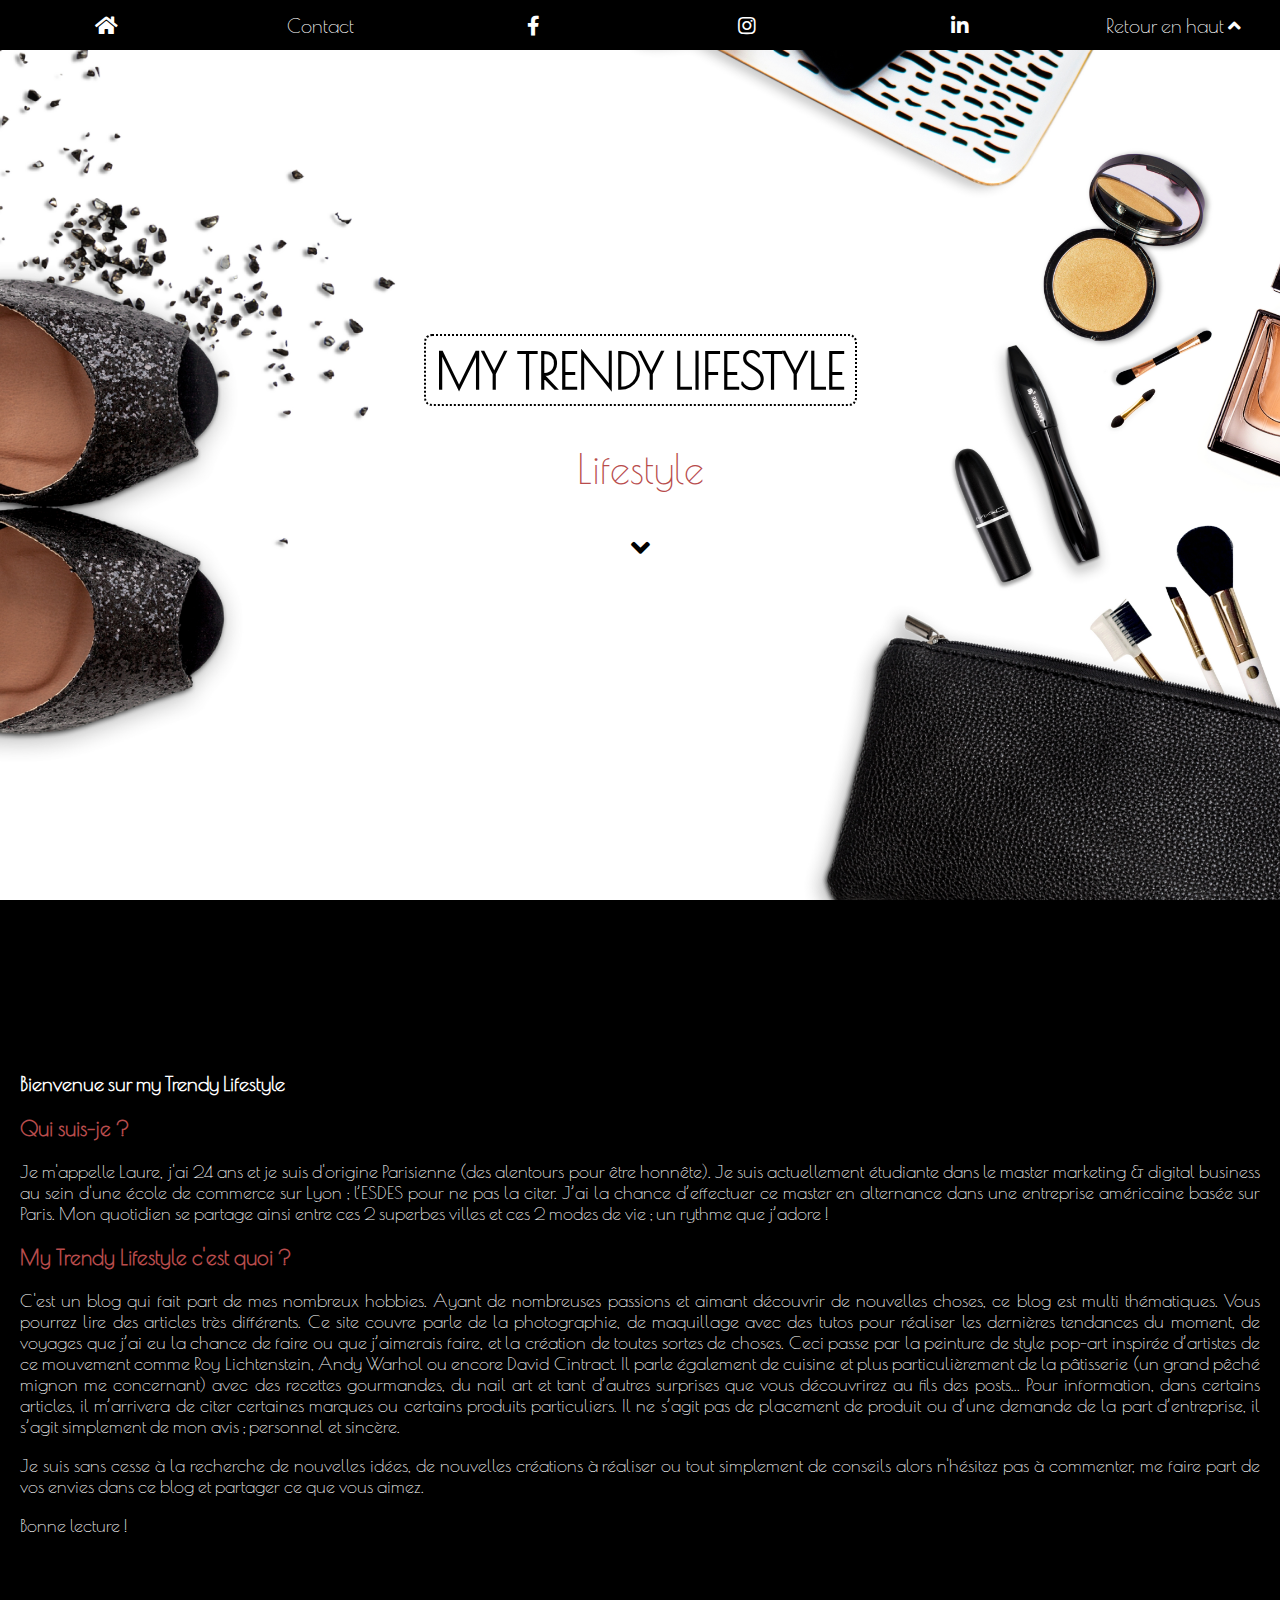
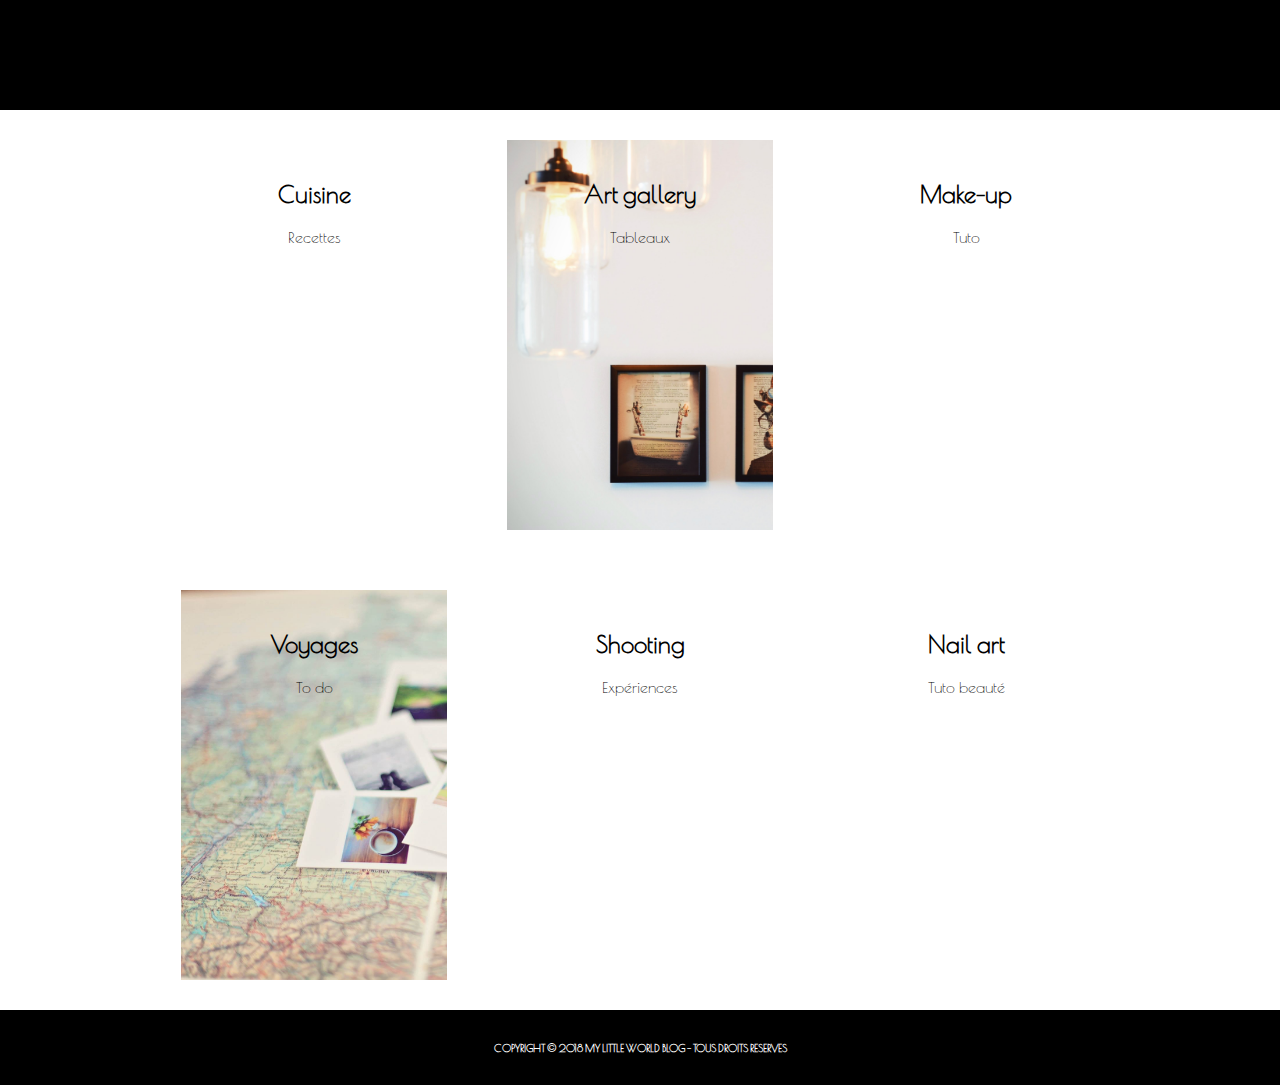
==== index.html @ f42c74d3 "Rédaction article 2 ART" ====
<!Doctype html>
<html lang="fr">

<head>
    <title>My Trendy Lifestyle</title> <!--pour nommer la page dans l'onglet internet-->
    <meta charset="UTF-8" />     <!--caractères spéciaux-->
    <meta name="viewport" content="width=device-width, initiale-scale=1.0">
    <link rel="stylesheet" href="styles/common.css" />
    <link rel="stylesheet" href="index.css" />
    <link href="https://use.fontawesome.com/releases/v5.0.8/css/all.css" rel="stylesheet">

    <!-- Global site tag (gtag.js) - Google Analytics -->
    <script async src="https://www.googletagmanager.com/gtag/js?id=UA-120138229-1"></script>
    <script>
        window.dataLayer = window.dataLayer || [];
        function gtag() { dataLayer.push(arguments); }
        gtag('js', new Date());

        gtag('config', 'UA-120138229-1');
    </script>

</head>

<body>

    <header>

        <!--barre de menu-->
        <div id="menu">
            <a href="index.html">
                <i class="fa fa-home"></i>
            </a>

            <a href="pages/contact.html">
                Contact 
            </a>

            <a href="https://www.facebook.com/lreglier">
                <i class="fab fa-facebook-f"></i>
            </a>

            <a href="http://www.pictame.com/user/laure.reglier/2759942914">
                <i class="fab fa-instagram"></i>
            </a>

            <a href="https://www.linkedin.com/in/laure-emmanuelle-reglier/">
                <i class="fab fa-linkedin-in"></i>
            </a>

            <a href="#top" id="back_to_top" class="toggle"> 
                Retour en haut
                <i class="fa fa-angle-up"></i>  
            </a>
            
        </div>

    </header>

    <!--titre blog-->
    <section id="title">
        <a href="pages/about-me.html">
            <h1> MY TRENDY LIFESTYLE </h1>
            <p> Lifestyle </p>
        </a>

        <!--flèche sous le titre-->
        <a class="arrow" href="#main-page">
            <i class="fas fa-angle-down"></i>
        </a>
    </section>

    <!-- texte d'intro pour référencement -->
    <section id="intro">
        <article>

            <h2> Bienvenue sur my Trendy Lifestyle </h2>
            <h3> Qui suis-je ?</h3>
            <p> Je m'appelle Laure, j'ai 24 ans et je suis d'origine Parisienne (des alentours pour être honnête). 
                Je suis actuellement étudiante dans le master marketing & digital business au sein d'une école de commerce sur Lyon ; l’ESDES pour ne pas la citer. 
                J’ai la chance d’effectuer ce master en alternance dans une entreprise américaine basée sur Paris. 
                Mon quotidien se partage ainsi entre ces 2 superbes villes et ces 2 modes de vie ; un rythme que j’adore !
            </p>

            <h3> My Trendy Lifestyle c'est quoi ?</h3>
            <p> C'est un blog qui fait part de mes nombreux hobbies. 
                Ayant de nombreuses passions et aimant découvrir de nouvelles choses, ce blog est multi thématiques. 
                Vous pourrez lire des articles très différents. 
                Ce site couvre parle de la photographie, de maquillage avec des tutos pour réaliser les dernières tendances du moment, de voyages que j’ai eu la chance de faire ou que j’aimerais faire, et la création de toutes sortes de choses. 
                Ceci passe par la peinture de style pop-art inspirée d’artistes de ce mouvement comme Roy Lichtenstein, Andy Warhol ou encore David Cintract. 
                Il parle également de cuisine et plus particulièrement de la pâtisserie (un grand pêché mignon me concernant) avec des recettes gourmandes, du nail art et tant d’autres surprises que vous découvrirez au fils des posts... 
                Pour information, dans certains articles, il m’arrivera de citer certaines marques ou certains produits particuliers. 
                Il ne s’agit pas de placement de produit ou d’une demande de la part d’entreprise, il s’agit simplement de mon avis ; personnel et sincère.</p>
        
            <p> Je suis sans cesse à la recherche de nouvelles idées, de nouvelles créations à réaliser ou tout simplement de conseils alors n'hésitez pas à commenter, me faire part de vos envies dans ce blog et partager ce que vous aimez.
            </p>

            <p> Bonne lecture !
            </p>

        </article>
    </section>

    <section id="main-page">
        <article id="article-1">
            <a href="pages/article1.html">
                <h2> Cuisine </h2>
                <p> Recettes </p>
            </a>
        </article>

        <article id="article-2">
            <a href="pages/article2.html">
                <h2> Art gallery </h2>
                <p> Tableaux </p>
            </a>
        </article>

        <article id="article-3">
            <h2> Make-up </h2>
            <p> Tuto </p>
        </article>

        <article id="article-4">
            <h2> Voyages </h2>
            <p> To do </p>
        </article>

        <article id="article-5">
            <h2> Shooting </h2>
            <p> Expériences </p>
        </article>

        <article id="article-6">
            <h2> Nail art </h2>
            <p> Tuto beauté </p>
        </article>

    </section>

    <footer>
        <h6> COPYRIGHT © 2018 MY LITTLE WORLD BLOG - TOUS DROITS RESERVES </h6>
    </footer>

</body>

</html>
---- styles/common.css ----
@import url('https://fonts.googleapis.com/css?family=Poiret+One');

html, body{
    margin: 0;
}

/*barre du menu*/
#menu{
    position: fixed;
    width: 100%;
    height: 50px;
    top: 0px;
    bottom: 0px;
    display: flex;
    flex-direction: row;
    justify-content: center; 
    align-items: center;
    background-color: black;
    z-index: 1; /* pour que le bandeau de menu soit au premier plan */
}

/*bouton du menu*/
#menu a{
    color: white;
    cursor: pointer;
    font-family: 'Poiret One', cursive;
    font-size: 20px;  
    width: 100%;  
    border: none;
    padding: 12px 16px;
    text-align: center;
    text-decoration: none;
}


/*quand on passe la souris sur le bouton*/
#menu a:hover{
    background-color: darkgray;
}

/*bas de page copyright*/
footer{
    background-color:black;
    height: 5%;
    color: white;
    text-align: center;
    font-family: 'Poiret One', cursive; 
    display: flex;
    flex-direction: row;
    justify-content: center; 
    align-items: center;
    padding:15px;
}
---- index.css ----
@import url('https://fonts.googleapis.com/css?family=Indie+Flower');
@import url('https://fonts.googleapis.com/css?family=Pacifico');
@import url('https://fonts.googleapis.com/css?family=Shadows+Into+Light');
@import url('https://fonts.googleapis.com/css?family=Poiret+One');

html, body{
    height: 100%;
}

#title{
    background-image: url("img/makeup3.jpeg");
    background-repeat: no-repeat; 
    background-position: center; 
    background-size: cover;
    height: 100%;
    width: 100%;
    display: flex;
    flex-direction: column;
    justify-content: center; 
    align-items: center;
}

#title h1{
    margin: 0;
    text-align: center;
    color:black;
    background : white;
    border-radius: 8px;
    border: dotted black 2px;
    font-size: 50px;
    padding: 5px 10px 5px 10px;
    cursor: pointer;
    transition: all 0.3s cubic-bezier(.01,.4,1,.62);
    font-family: 'Poiret One', cursive;  
    animation: enter 2s ease-in-out infinite alternate;  
}

/*mouse over link*/
#title h1:hover {
    background-color: black;  
    color:white;  
    border-color: white;
}
/* sous-titre Lifestyle*/
#title p{
    color:#B84C4C;
    text-align: center;
    font-size: 40px;
    font-family: 'Poiret One', cursive;
}

/*flèche sous le titre*/
.arrow{
    color: black;
    font-size: 30px;
    cursor: pointer;
}

.arrow:hover{
    font-size: 40px;
    transition: all 3s ease;
}

/** section intro **/
#intro{
    display: flex;
    flex-direction: row;
    justify-content: center; 
    align-items: center;
    height: 90%;
    width: 100%; 
    background-color: black;
}

#intro article{
    font-family: 'Poiret One', cursive;
    font-size: 18px;
    text-align: justify;  
    padding : 0px 20px 0px 20px;
}

/** titre bienvenue **/
#intro article h2{
    font-size:20px;
    color: white;
}

/** sous titre **/
#intro article h3{
    color:#B84C4C;
}

/** paragraphe **/
#intro article p{
    color: white;
}

span{
    color: #B84C4C;
    font-weight: bold;
}

#main-page{
    min-height: 100%;
    display:flex;
    flex-direction:row;
    flex-wrap:wrap;
    align-items:stretch;
    justify-content:center;
}

#main-page article{
    display: block;
    flex-direction: row;
    width: 20%;
    margin: 30px;
    padding: 20px 5px 20px 5px;
    color: black;
    text-align: center;
    background-size: cover;
    cursor: pointer;
    font-family: 'Poiret One', cursive; 
    text-decoration: none; 
    color:black;
}

#main-page article:hover{
    filter: grayscale(100%);
    transition: all 0.3s cubic-bezier(.01,.4,1,.62);
}

#article-1{background-image: url("img/cupcake.jpeg")}
#article-2{background-image: url("img/gallery.jpg")}
#article-3{background-image: url("img/makeup.jpeg")}
#article-4{background-image: url("img/pictures.jpeg")}
#article-5{background-image: url("img/women.jpeg")}
#article-6{background-image: url("img/nails.jpeg")}

/* pour retirer le soulignage et la couleur des liens */
a{ 
    text-decoration: none; 
    color:black;
}


/* responsive */
/* mobile */
@media screen and (max-width: 600px) {
    section{
        flex-wrap: nowrap;
        flex-direction: column;
        min-height: 100%;    
    }
    article{
        width: 80%;
    }
}

/* tablet */
@media screen and (min-width: 600px) and (max-width: 900px) {
    article{
        width: 37%;
    }
}

/* définition de l'animation */
@keyframes enter {
    from {
        opacity: 0;
}
    to {
        opacity: 1;
    }
}
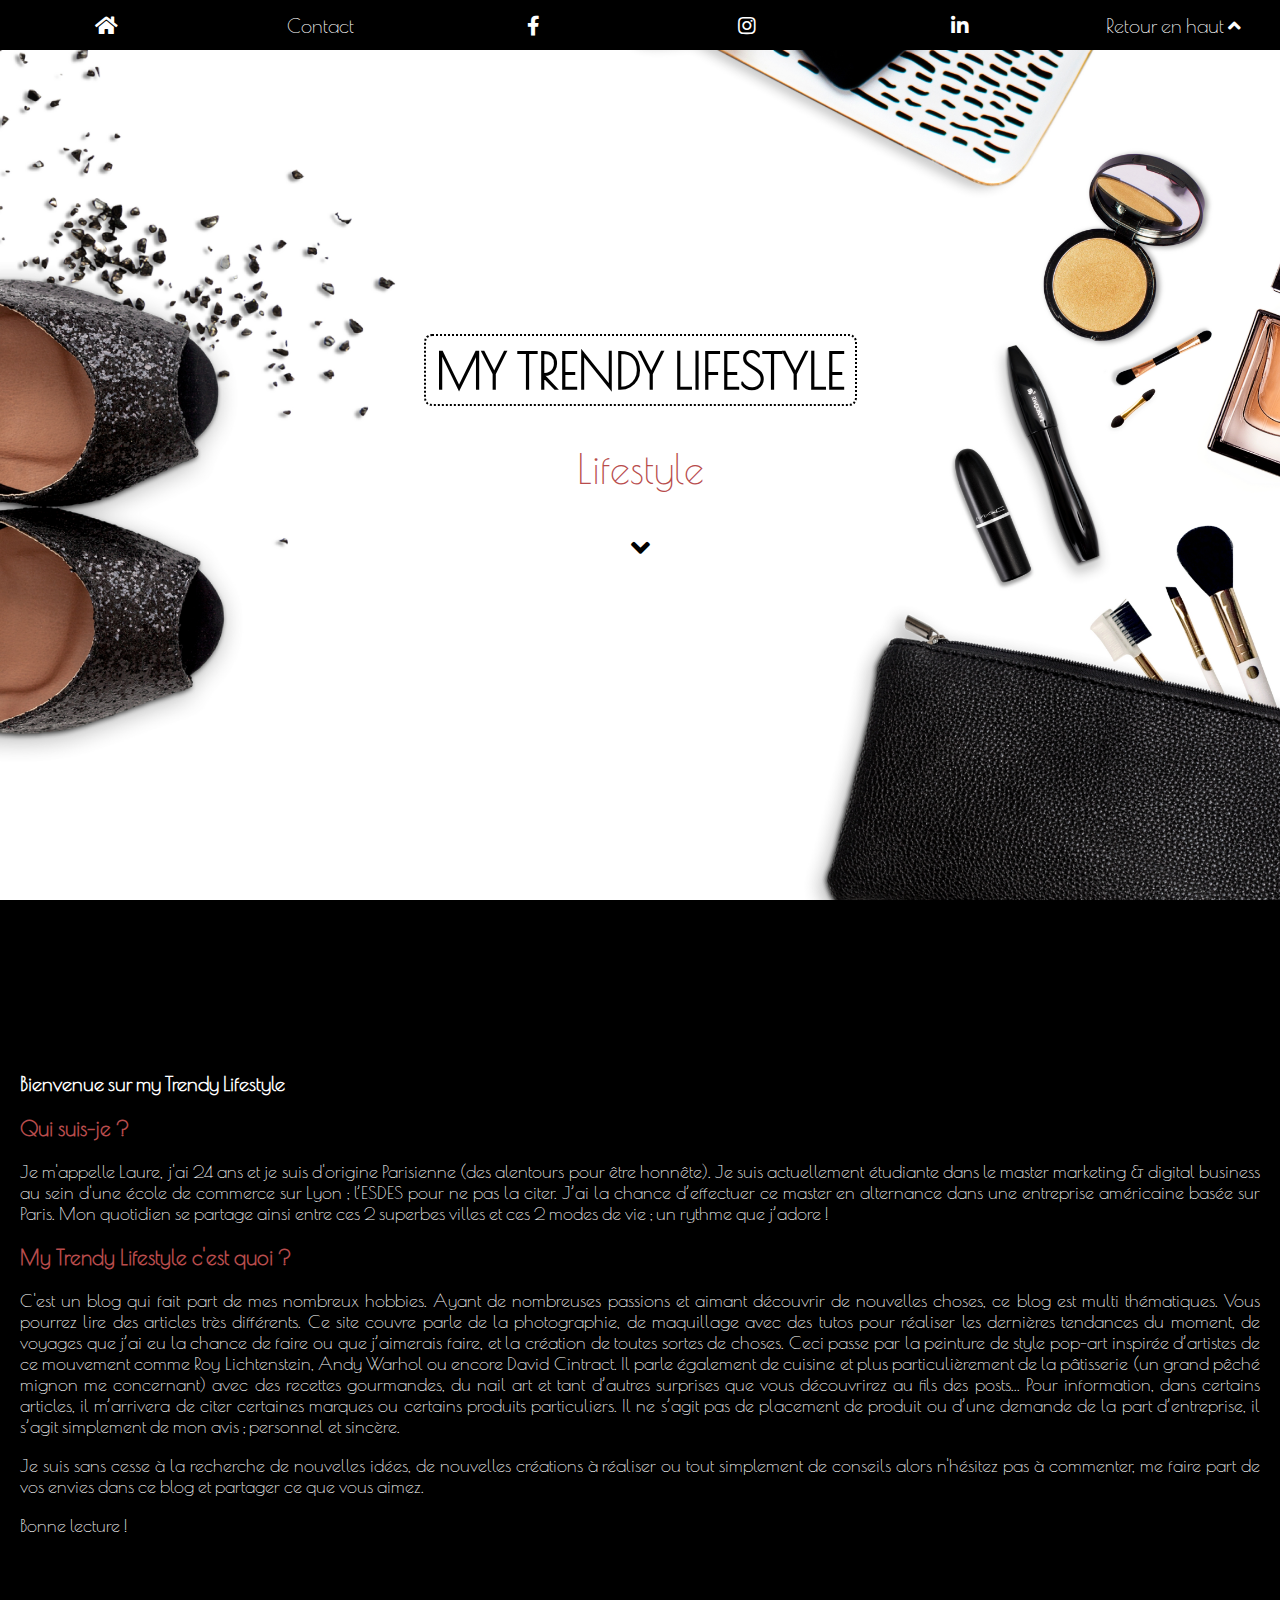
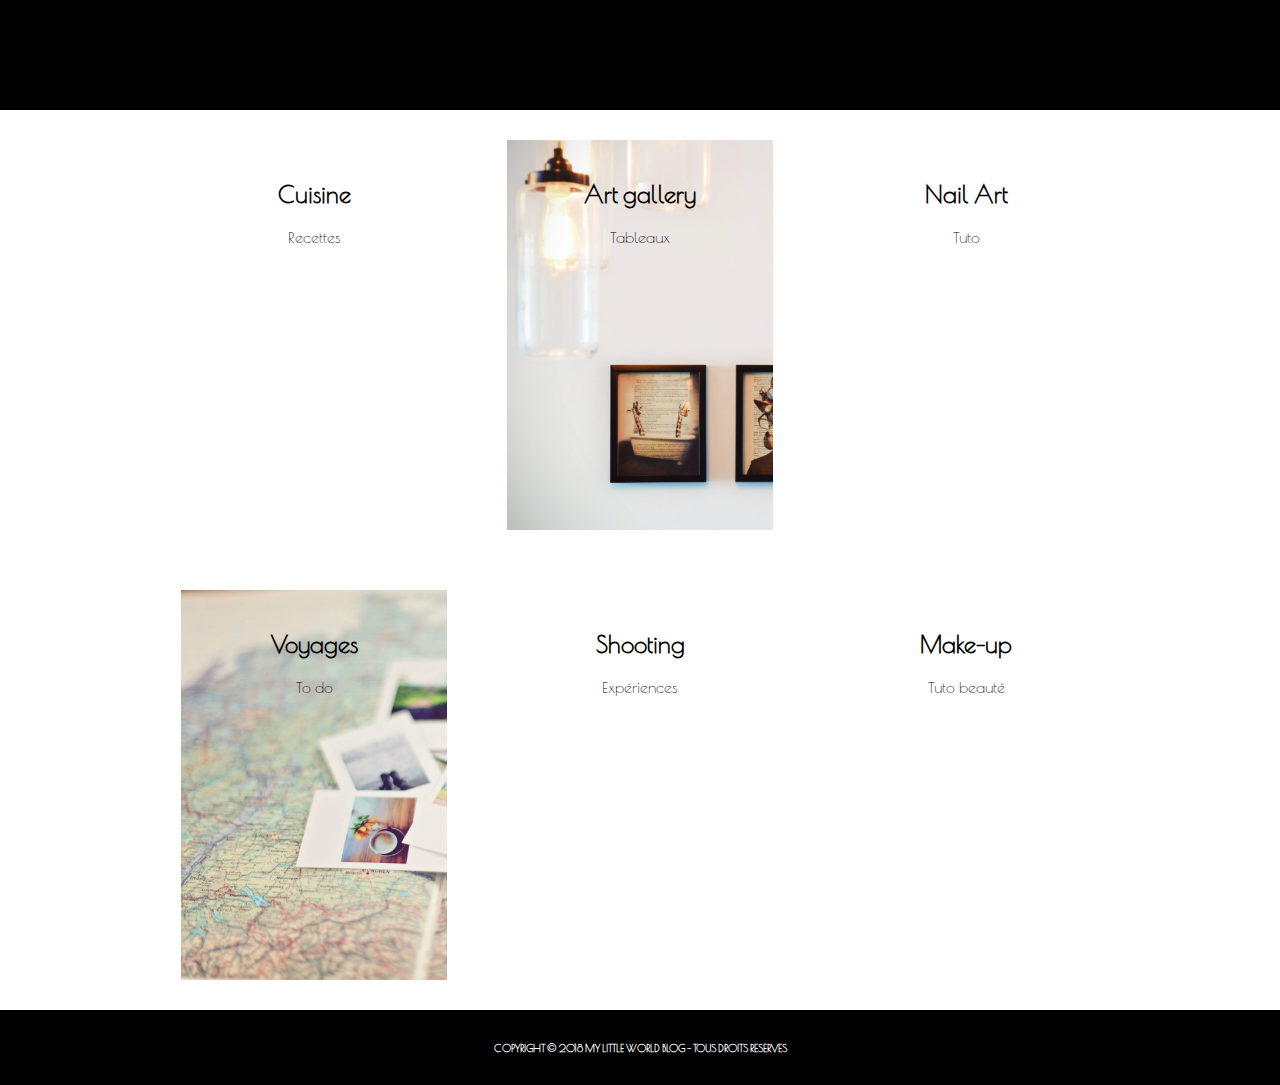
==== commit 114b8a24: "Suppression photo // en attente droits image" ====
--- a/index.html
+++ b/index.html
@@ -116,22 +116,25 @@
         </article>
 
         <article id="article-3">
-            <h2> Make-up </h2>
-            <p> Tuto </p>
+                <h2> Nail Art </h2>
+                <p> Tuto </p>
+            </a>
         </article>
 
         <article id="article-4">
             <h2> Voyages </h2>
             <p> To do </p>
+        </a>
         </article>
 
         <article id="article-5">
             <h2> Shooting </h2>
             <p> Expériences </p>
+            </a>
         </article>
 
         <article id="article-6">
-            <h2> Nail art </h2>
+            <h2> Make-up </h2>
             <p> Tuto beauté </p>
         </article>
 
--- a/index.css
+++ b/index.css
@@ -121,7 +121,6 @@
     cursor: pointer;
     font-family: 'Poiret One', cursive; 
     text-decoration: none; 
-    color:black;
 }
 
 #main-page article:hover{
@@ -131,10 +130,10 @@
 
 #article-1{background-image: url("img/cupcake.jpeg")}
 #article-2{background-image: url("img/gallery.jpg")}
-#article-3{background-image: url("img/makeup.jpeg")}
+#article-3{background-image: url("img/nails.jpeg")}
 #article-4{background-image: url("img/pictures.jpeg")}
 #article-5{background-image: url("img/women.jpeg")}
-#article-6{background-image: url("img/nails.jpeg")}
+#article-6{background-image: url("img/makeup.jpeg")}
 
 /* pour retirer le soulignage et la couleur des liens */
 a{ 
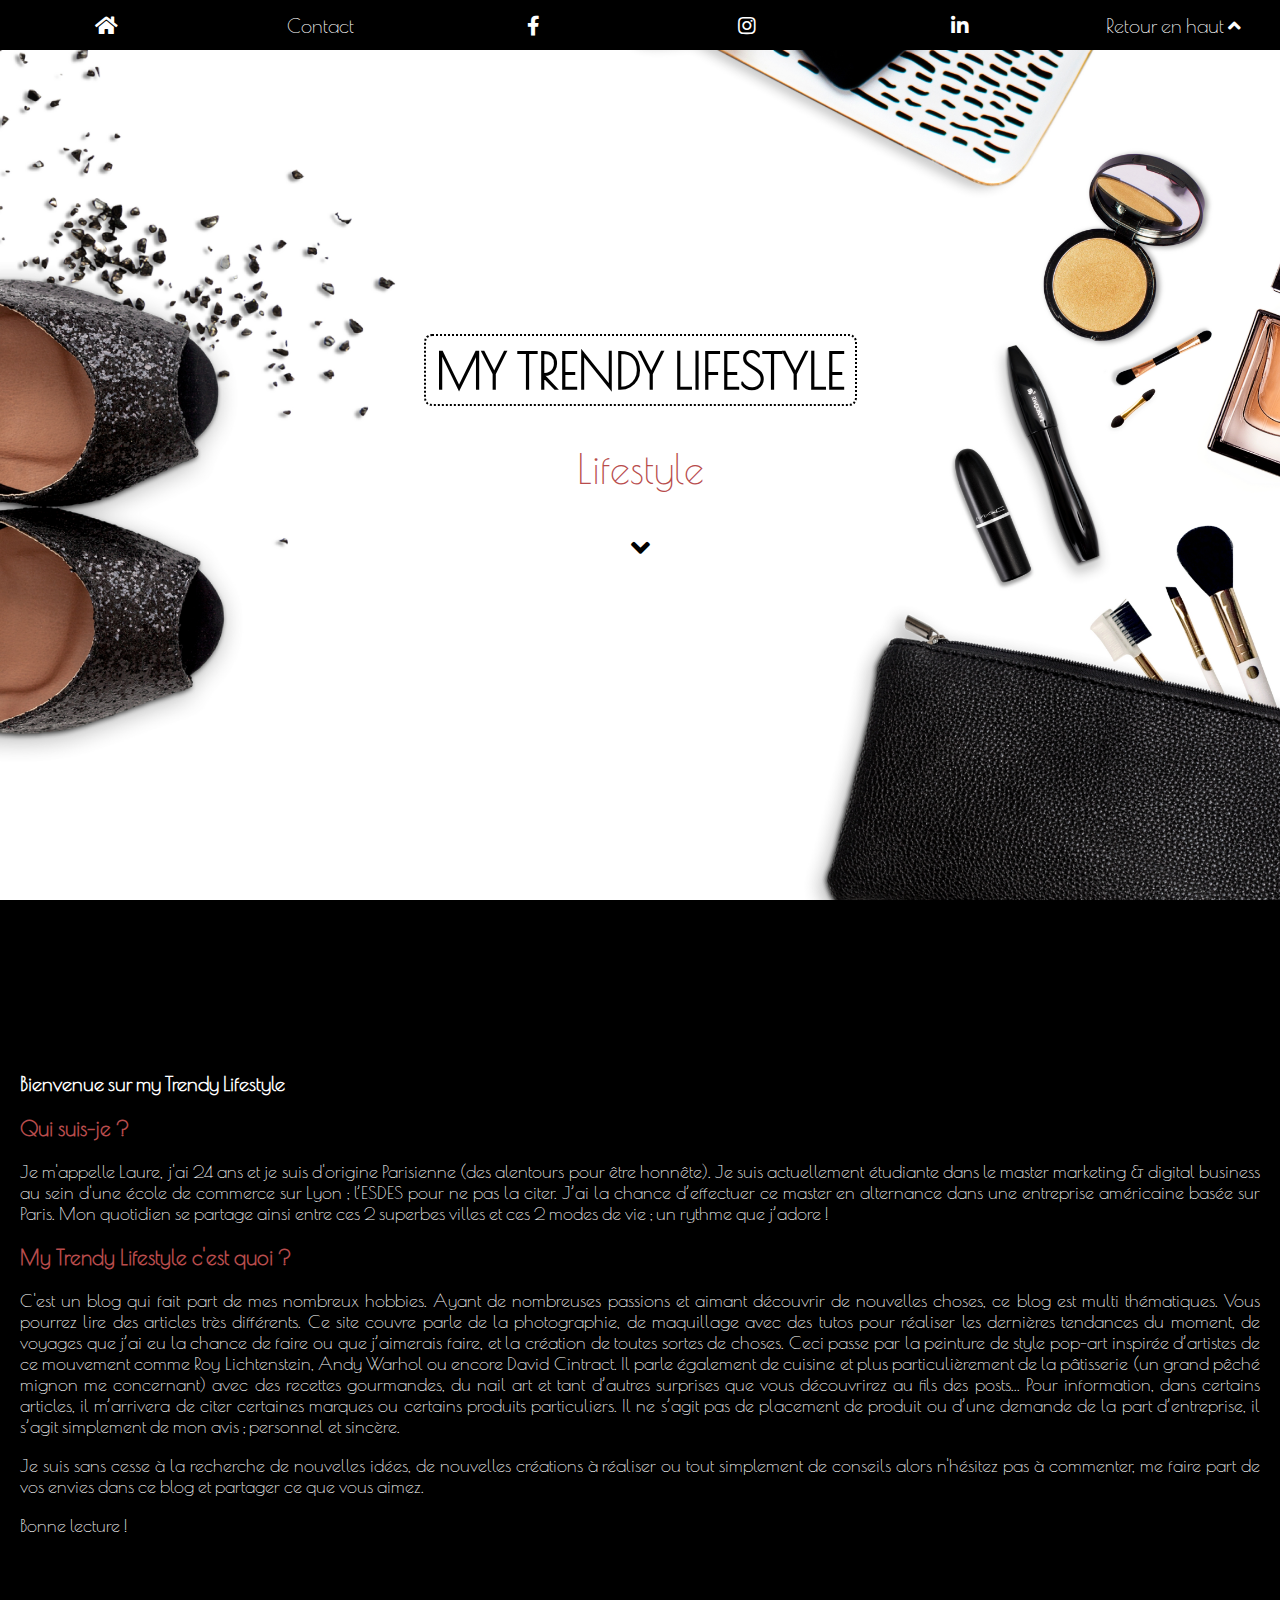
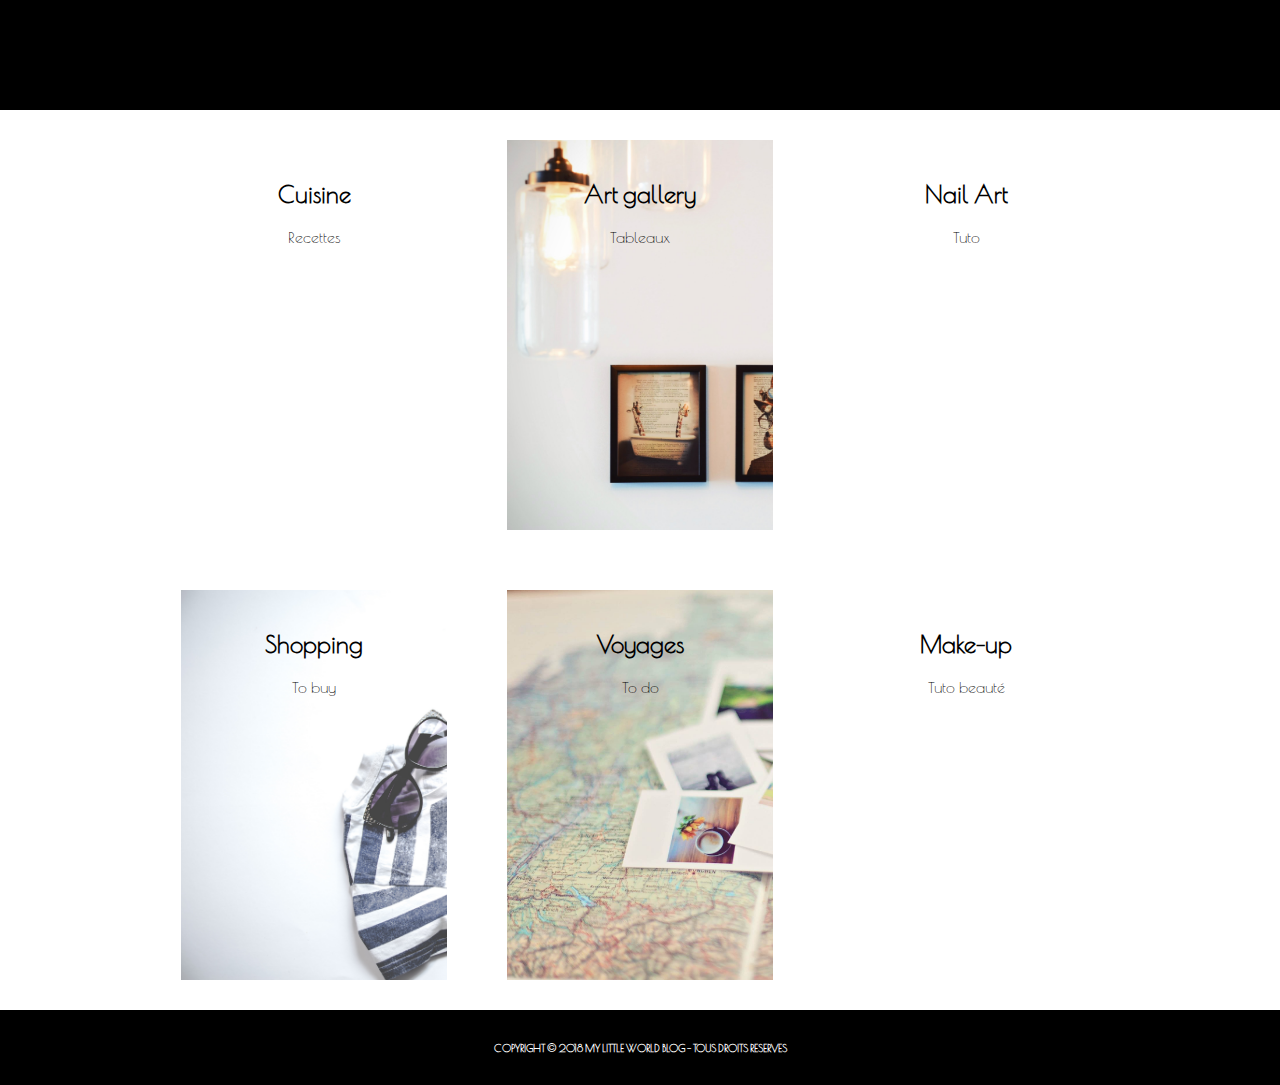
==== commit 8230ffc2: "MAJ articles, responsive" ====
--- a/index.html
+++ b/index.html
@@ -116,20 +116,23 @@
         </article>
 
         <article id="article-3">
+            <a href="pages/article3.html">
                 <h2> Nail Art </h2>
                 <p> Tuto </p>
             </a>
         </article>
 
         <article id="article-4">
-            <h2> Voyages </h2>
-            <p> To do </p>
-        </a>
+            <a href="pages/article4.html">
+            <h2> Shopping </h2>
+            <p> To buy </p>
+            </a>
         </article>
 
         <article id="article-5">
-            <h2> Shooting </h2>
-            <p> Expériences </p>
+            <a href="pages/article5.html">
+            <h2> Voyages </h2>
+            <p> To do </p>
             </a>
         </article>
 
--- a/index.css
+++ b/index.css
@@ -131,8 +131,8 @@
 #article-1{background-image: url("img/cupcake.jpeg")}
 #article-2{background-image: url("img/gallery.jpg")}
 #article-3{background-image: url("img/nails.jpeg")}
-#article-4{background-image: url("img/pictures.jpeg")}
-#article-5{background-image: url("img/women.jpeg")}
+#article-4{background-image: url("img/casual.jpg")}
+#article-5{background-image: url("img/pictures.jpeg")}
 #article-6{background-image: url("img/makeup.jpeg")}
 
 /* pour retirer le soulignage et la couleur des liens */
@@ -144,7 +144,9 @@
 
 /* responsive */
 /* mobile */
-@media screen and (max-width: 600px) {
+@media only screen 
+and (min-device-width: 375px) 
+and (max-device-width: 667px) {
     section{
         flex-wrap: nowrap;
         flex-direction: column;
@@ -154,6 +156,12 @@
         width: 80%;
     }
 }
+
+
+@media only screen 
+and (min-device-width: 375px) 
+and (max-device-width: 667px) { /* STYLES GO HERE */}
+
 
 /* tablet */
 @media screen and (min-width: 600px) and (max-width: 900px) {
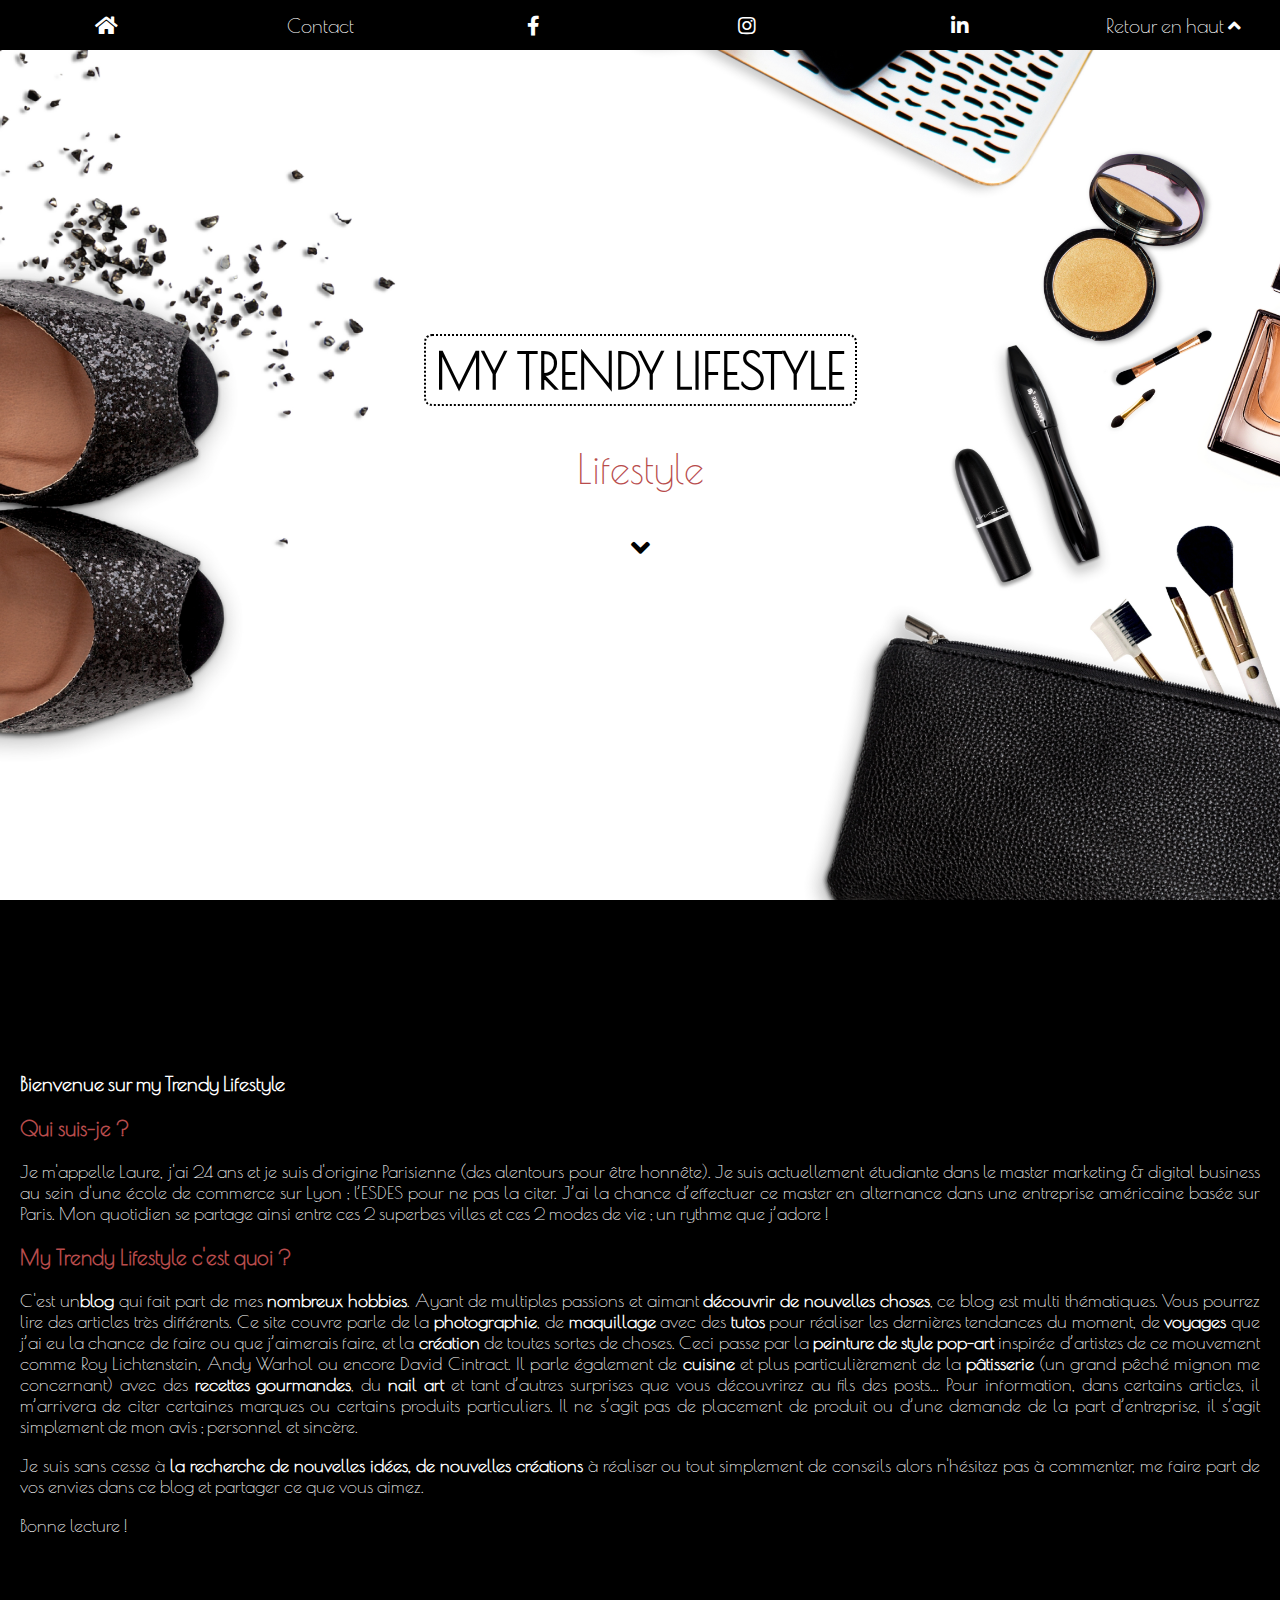
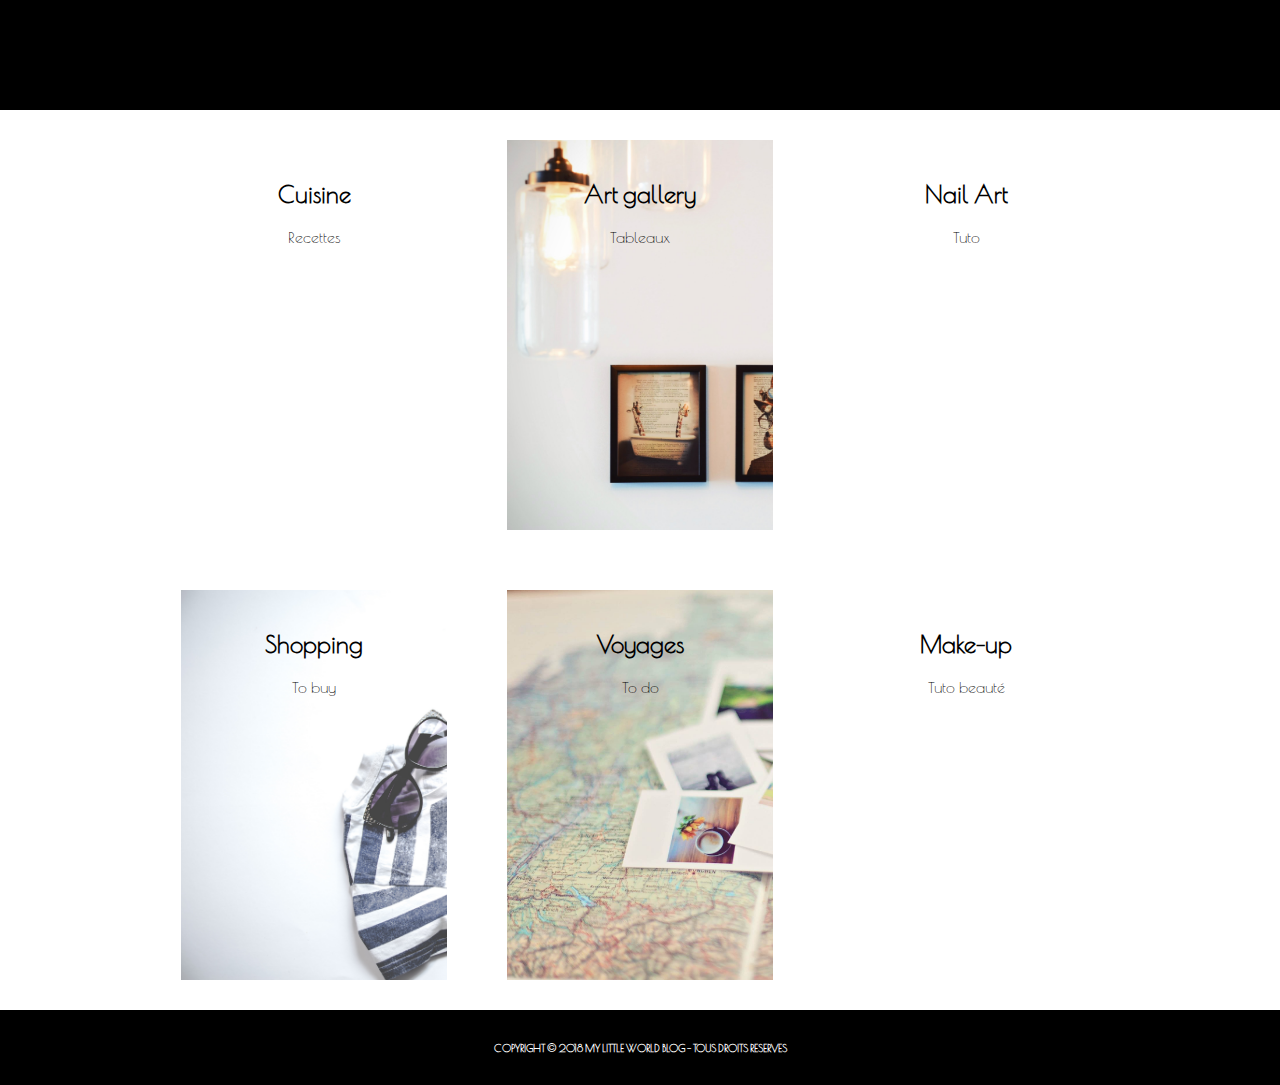
==== commit bd5d07ee: "mise en gras de mots clés" ====
--- a/index.html
+++ b/index.html
@@ -4,7 +4,7 @@
 <head>
     <title>My Trendy Lifestyle</title> <!--pour nommer la page dans l'onglet internet-->
     <meta charset="UTF-8" />     <!--caractères spéciaux-->
-    <meta name="viewport" content="width=device-width, initiale-scale=1.0">
+    <meta name="viewport" content="width=device-width, initial-scale=1.0">
     <link rel="stylesheet" href="styles/common.css" />
     <link rel="stylesheet" href="index.css" />
     <link href="https://use.fontawesome.com/releases/v5.0.8/css/all.css" rel="stylesheet">
@@ -18,6 +18,8 @@
 
         gtag('config', 'UA-120138229-1');
     </script>
+
+
 
 </head>
 
@@ -82,16 +84,16 @@
             </p>
 
             <h3> My Trendy Lifestyle c'est quoi ?</h3>
-            <p> C'est un blog qui fait part de mes nombreux hobbies. 
-                Ayant de nombreuses passions et aimant découvrir de nouvelles choses, ce blog est multi thématiques. 
+            <p> C'est un<b>blog</b> qui fait part de mes <b>nombreux hobbies</b>. 
+                Ayant de multiples passions et aimant <b>découvrir de nouvelles choses</b>, ce blog est multi thématiques. 
                 Vous pourrez lire des articles très différents. 
-                Ce site couvre parle de la photographie, de maquillage avec des tutos pour réaliser les dernières tendances du moment, de voyages que j’ai eu la chance de faire ou que j’aimerais faire, et la création de toutes sortes de choses. 
-                Ceci passe par la peinture de style pop-art inspirée d’artistes de ce mouvement comme Roy Lichtenstein, Andy Warhol ou encore David Cintract. 
-                Il parle également de cuisine et plus particulièrement de la pâtisserie (un grand pêché mignon me concernant) avec des recettes gourmandes, du nail art et tant d’autres surprises que vous découvrirez au fils des posts... 
+                Ce site couvre parle de la <b>photographie</b>, de <b>maquillage</b> avec des <b>tutos</b> pour réaliser les dernières tendances du moment, de <b>voyages</b> que j’ai eu la chance de faire ou que j’aimerais faire, et la <b>création</b> de toutes sortes de choses. 
+                Ceci passe par la <b>peinture de style pop-art</b> inspirée d’artistes de ce mouvement comme Roy Lichtenstein, Andy Warhol ou encore David Cintract. 
+                Il parle également de <b>cuisine</b> et plus particulièrement de la <b>pâtisserie</b> (un grand pêché mignon me concernant) avec des <b>recettes gourmandes</b>, du <b>nail art</b> et tant d’autres surprises que vous découvrirez au fils des posts... 
                 Pour information, dans certains articles, il m’arrivera de citer certaines marques ou certains produits particuliers. 
                 Il ne s’agit pas de placement de produit ou d’une demande de la part d’entreprise, il s’agit simplement de mon avis ; personnel et sincère.</p>
         
-            <p> Je suis sans cesse à la recherche de nouvelles idées, de nouvelles créations à réaliser ou tout simplement de conseils alors n'hésitez pas à commenter, me faire part de vos envies dans ce blog et partager ce que vous aimez.
+            <p> Je suis sans cesse à <b>la recherche de nouvelles idées, de nouvelles créations</b> à réaliser ou tout simplement de conseils alors n'hésitez pas à commenter, me faire part de vos envies dans ce blog et partager ce que vous aimez.
             </p>
 
             <p> Bonne lecture !
--- a/index.css
+++ b/index.css
@@ -144,9 +144,7 @@
 
 /* responsive */
 /* mobile */
-@media only screen 
-and (min-device-width: 375px) 
-and (max-device-width: 667px) {
+@media screen and (max-width: 600px) {
     section{
         flex-wrap: nowrap;
         flex-direction: column;
@@ -156,12 +154,6 @@
         width: 80%;
     }
 }
-
-
-@media only screen 
-and (min-device-width: 375px) 
-and (max-device-width: 667px) { /* STYLES GO HERE */}
-
 
 /* tablet */
 @media screen and (min-width: 600px) and (max-width: 900px) {
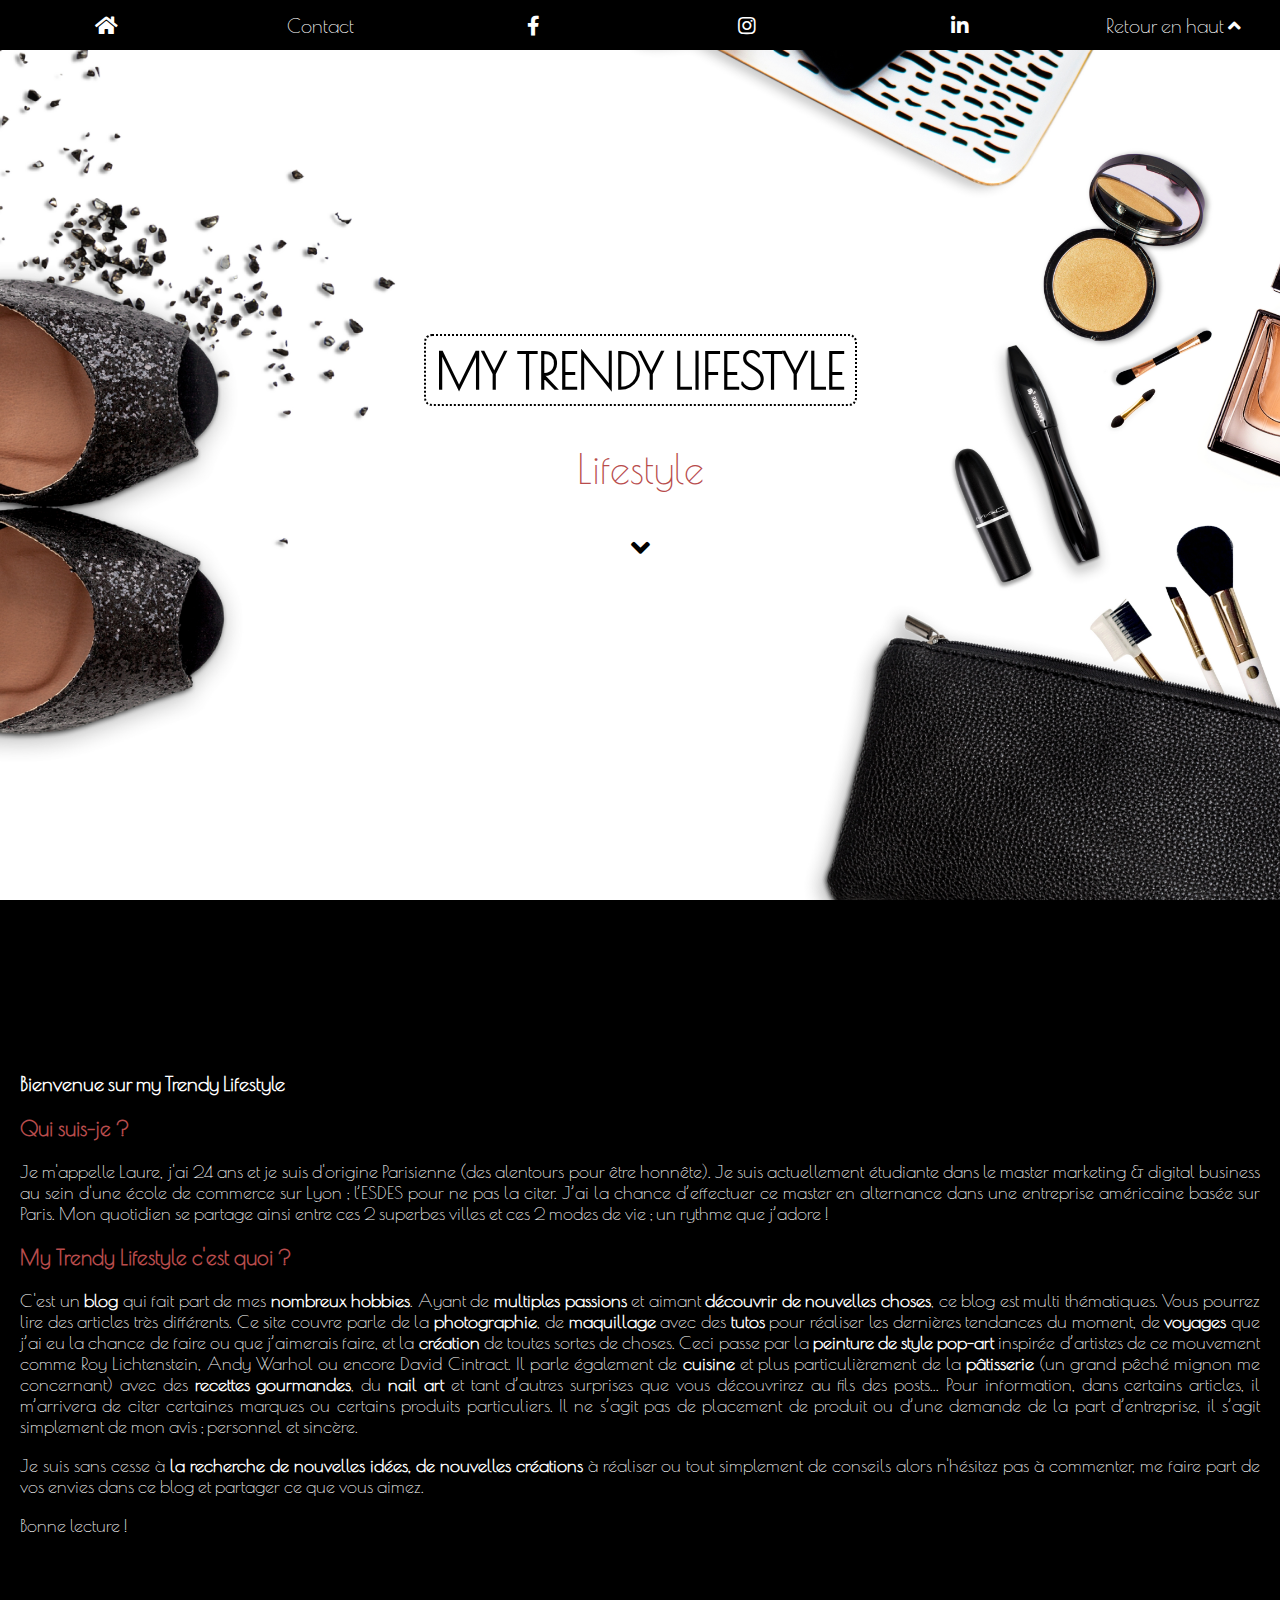
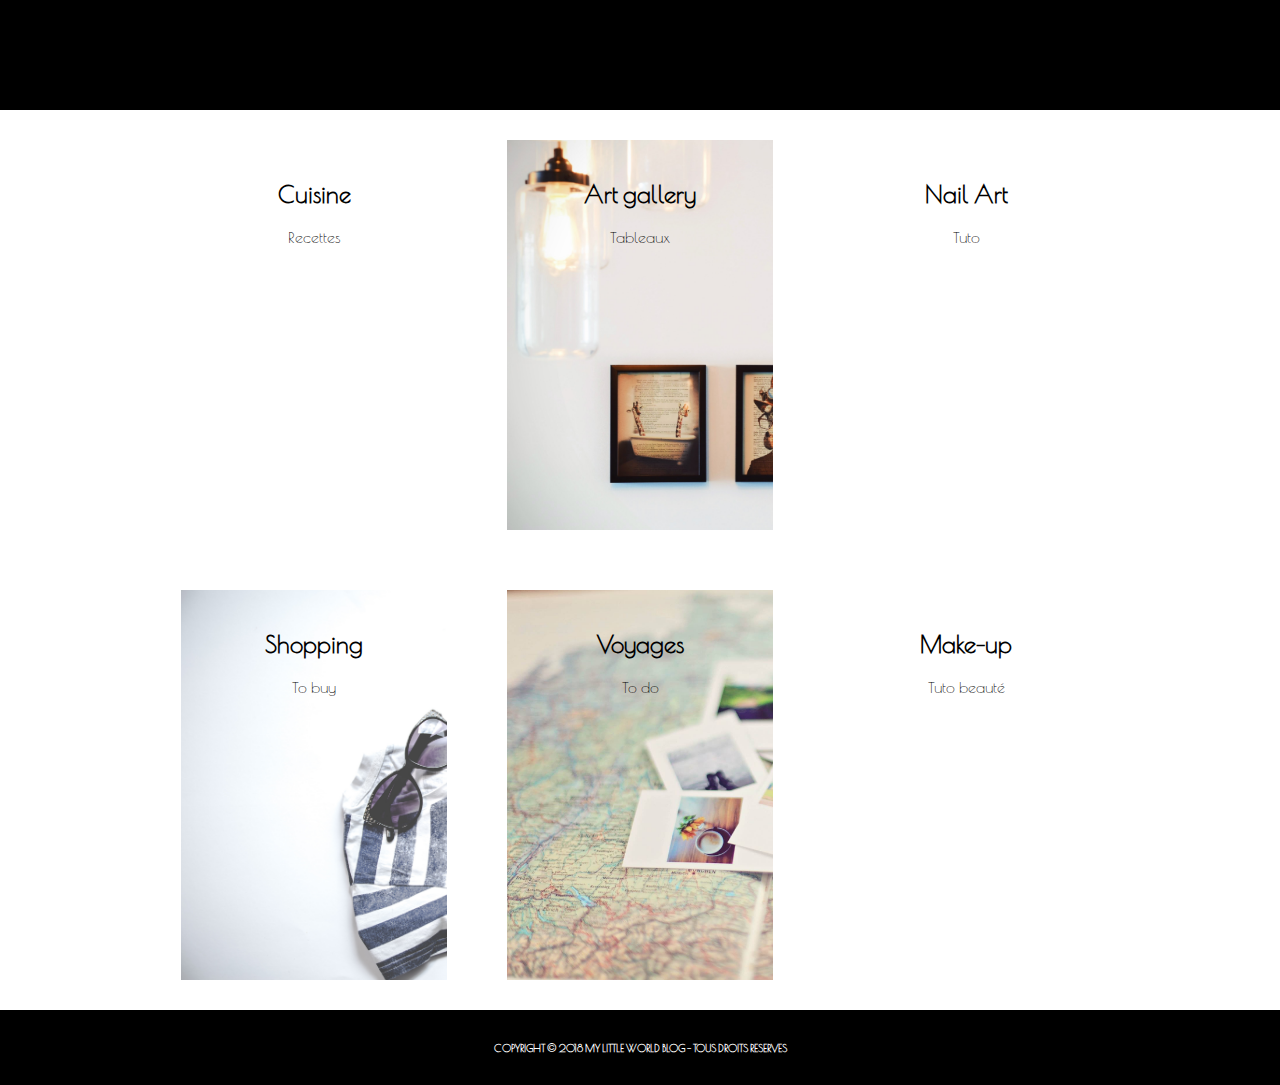
==== commit 82ce4984: "Add files via upload" ====
--- a/index.html
+++ b/index.html
@@ -84,8 +84,8 @@
             </p>
 
             <h3> My Trendy Lifestyle c'est quoi ?</h3>
-            <p> C'est un<b>blog</b> qui fait part de mes <b>nombreux hobbies</b>. 
-                Ayant de multiples passions et aimant <b>découvrir de nouvelles choses</b>, ce blog est multi thématiques. 
+            <p> C'est un <b>blog</b> qui fait part de mes <b>nombreux hobbies</b>. 
+                Ayant de <b>multiples passions</b> et aimant <b>découvrir de nouvelles choses</b>, ce blog est multi thématiques. 
                 Vous pourrez lire des articles très différents. 
                 Ce site couvre parle de la <b>photographie</b>, de <b>maquillage</b> avec des <b>tutos</b> pour réaliser les dernières tendances du moment, de <b>voyages</b> que j’ai eu la chance de faire ou que j’aimerais faire, et la <b>création</b> de toutes sortes de choses. 
                 Ceci passe par la <b>peinture de style pop-art</b> inspirée d’artistes de ce mouvement comme Roy Lichtenstein, Andy Warhol ou encore David Cintract. 
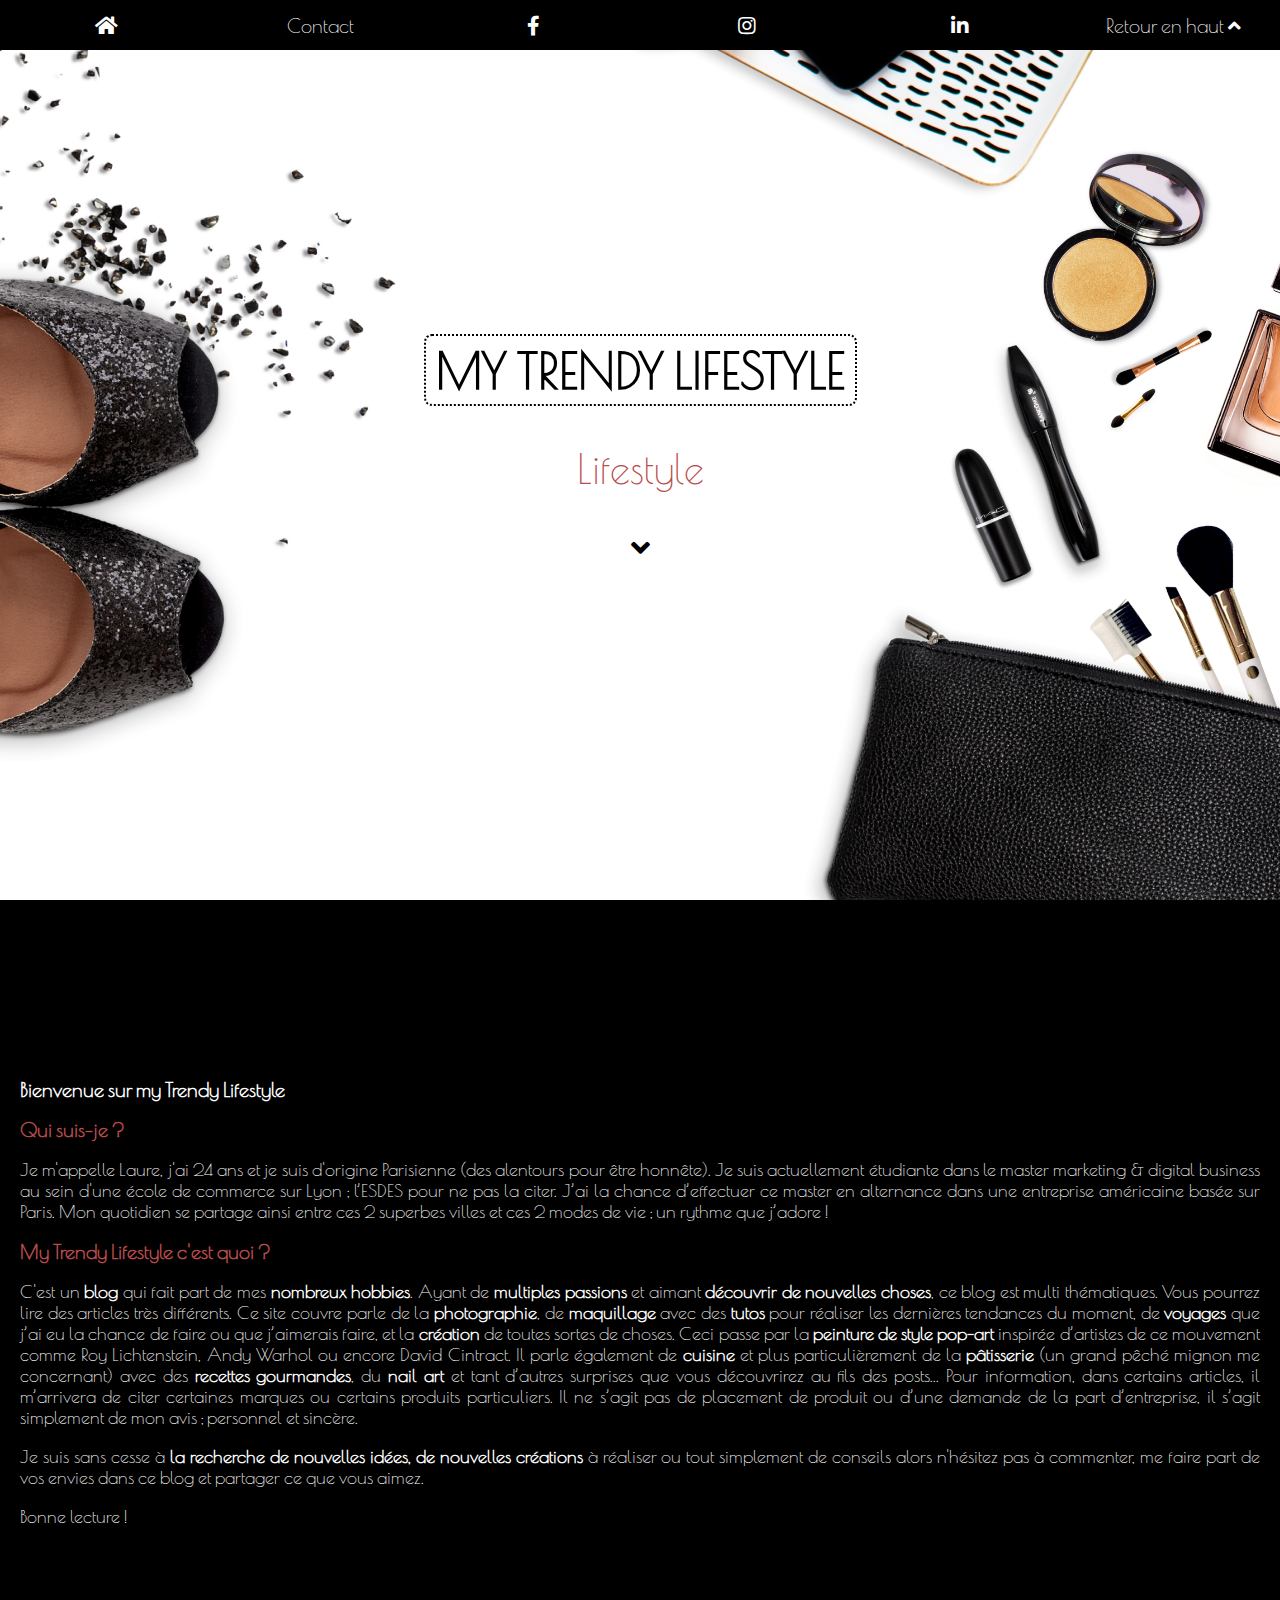
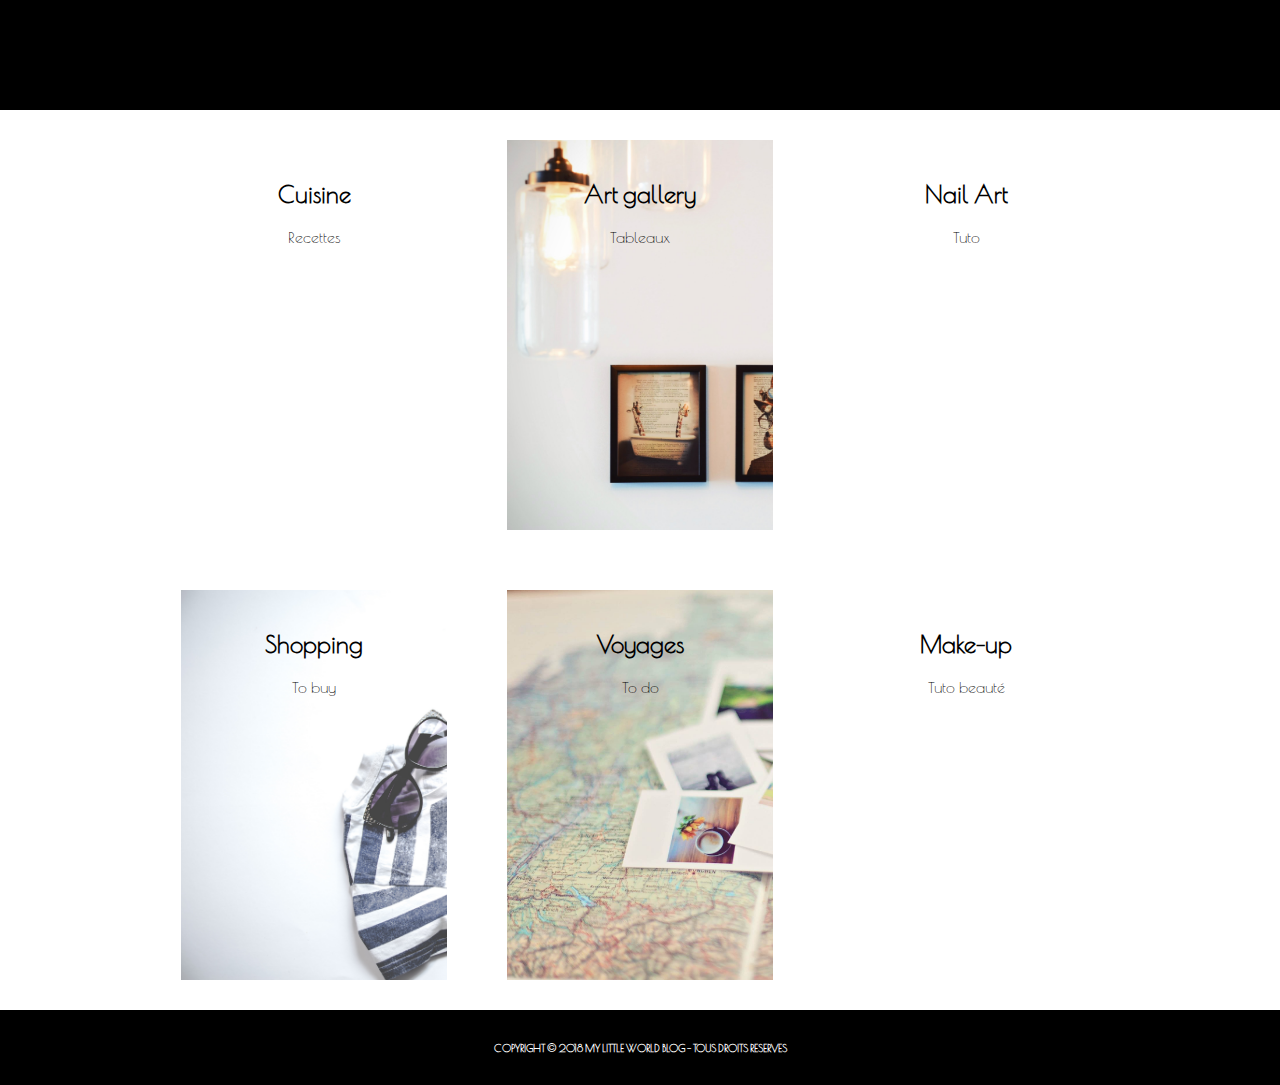
==== commit b47b2e7e: "Add files via upload" ====
--- a/index.html
+++ b/index.html
@@ -75,15 +75,15 @@
     <section id="intro">
         <article>
 
-            <h2> Bienvenue sur my Trendy Lifestyle </h2>
-            <h3> Qui suis-je ?</h3>
+            <h1> Bienvenue sur my Trendy Lifestyle </h1>
+            <h2> Qui suis-je ?</h2>
             <p> Je m'appelle Laure, j'ai 24 ans et je suis d'origine Parisienne (des alentours pour être honnête). 
                 Je suis actuellement étudiante dans le master marketing & digital business au sein d'une école de commerce sur Lyon ; l’ESDES pour ne pas la citer. 
                 J’ai la chance d’effectuer ce master en alternance dans une entreprise américaine basée sur Paris. 
                 Mon quotidien se partage ainsi entre ces 2 superbes villes et ces 2 modes de vie ; un rythme que j’adore !
             </p>
 
-            <h3> My Trendy Lifestyle c'est quoi ?</h3>
+            <h2> My Trendy Lifestyle c'est quoi ?</h2>
             <p> C'est un <b>blog</b> qui fait part de mes <b>nombreux hobbies</b>. 
                 Ayant de <b>multiples passions</b> et aimant <b>découvrir de nouvelles choses</b>, ce blog est multi thématiques. 
                 Vous pourrez lire des articles très différents. 
--- a/index.css
+++ b/index.css
@@ -80,14 +80,15 @@
 }
 
 /** titre bienvenue **/
-#intro article h2{
+#intro article h1{
     font-size:20px;
     color: white;
 }
 
 /** sous titre **/
-#intro article h3{
+#intro article h2{
     color:#B84C4C;
+    font-size:20px;
 }
 
 /** paragraphe **/
